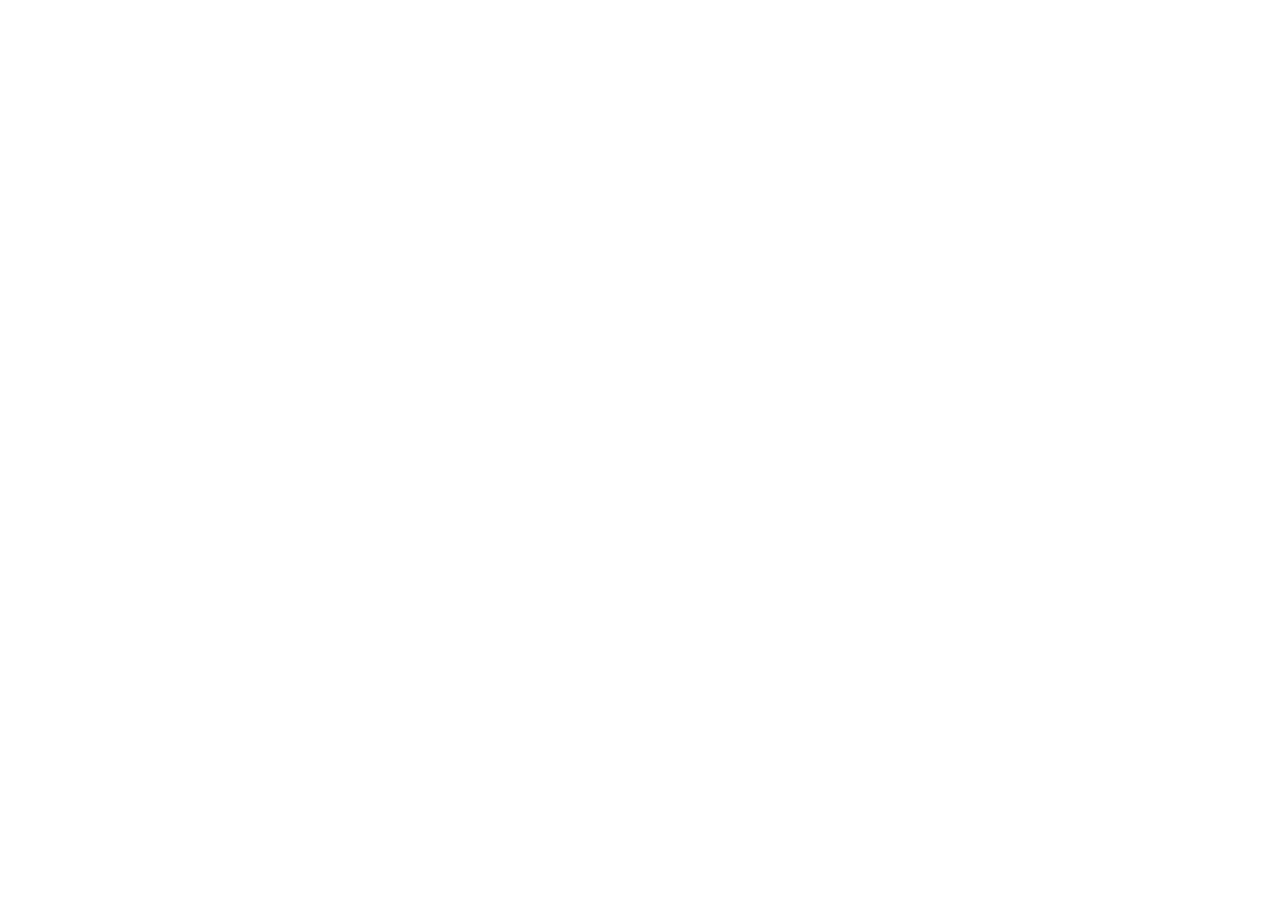
==== index.html @ 8fe0f2c8 "Template html and empty root css/js files" ====
<!doctype html>

<html lang="en">
<head>
  <meta charset="utf-8">

  <title>Recyclical</title> <!--TODO: change title -->
  <meta name="description" content=""> <!-- TODO: add description -->
  <meta name="author" content="EECS 493 Team 21">

  <!-- CSS -->
  <link rel="stylesheet" href="css/app.css">

  <!-- JavaScript -->
  <script src="js/app.js"></script>
</head>

<body>
</body>

</html>
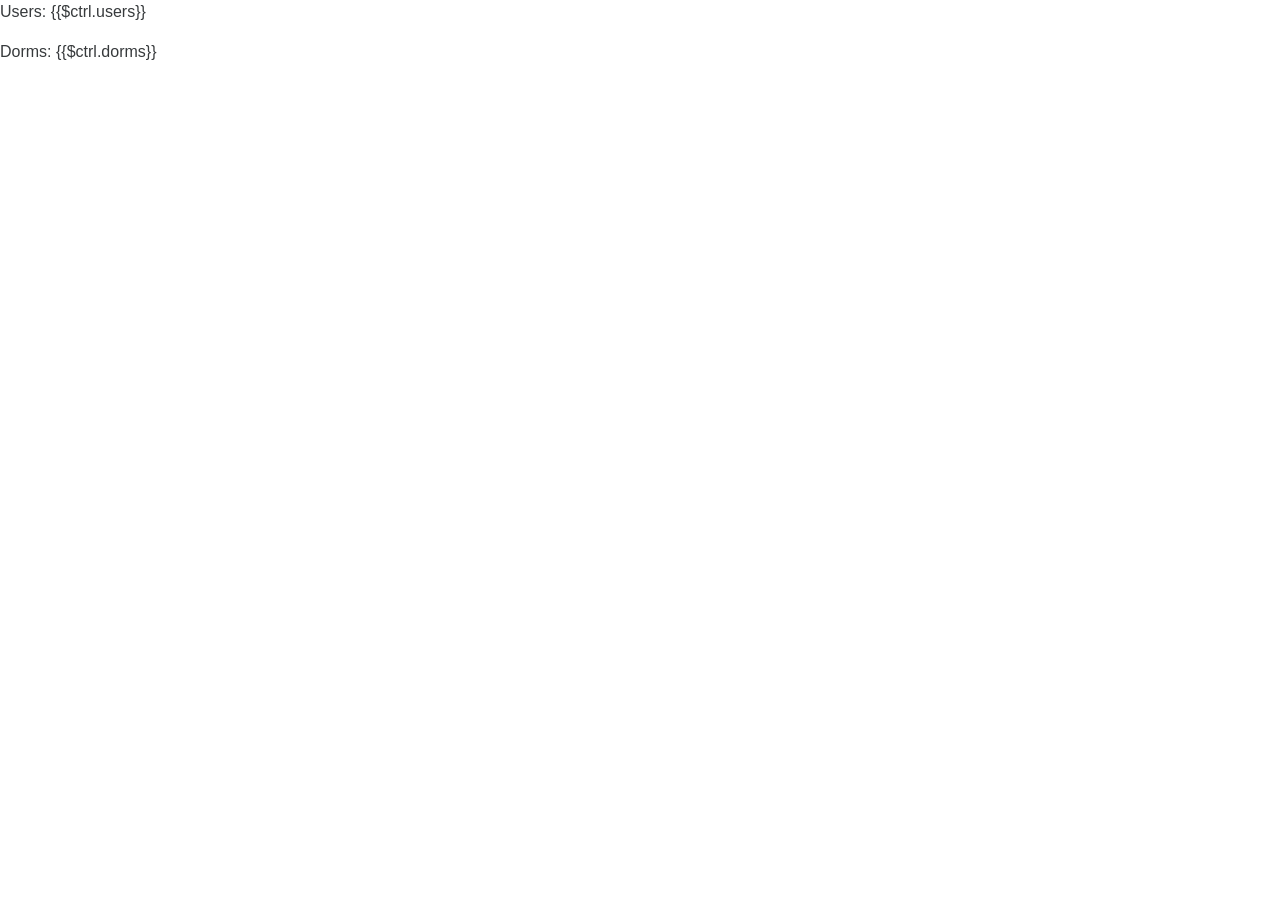
==== commit 2a7c67b4: "Added libs, basic WebSQL service" ====
--- a/index.html
+++ b/index.html
@@ -2,20 +2,28 @@
 
 <html lang="en">
 <head>
-  <meta charset="utf-8">
+    <meta charset="utf-8">
 
-  <title>Recyclical</title> <!--TODO: change title -->
-  <meta name="description" content=""> <!-- TODO: add description -->
-  <meta name="author" content="EECS 493 Team 21">
+    <title>Recyclical</title> <!--TODO: change title -->
+    <meta name="description" content=""> <!-- TODO: add description -->
+    <meta name="author" content="EECS 493 Team 21">
 
-  <!-- CSS -->
-  <link rel="stylesheet" href="css/app.css">
+    <!-- Libraries -->
+    <link rel="stylesheet" href="lib/bootstrap.min.css">
+    <script src="lib/angular.min.js"></script>
+    <script src="lib/Chart.bundle.min.js"></script>
 
-  <!-- JavaScript -->
-  <script src="js/app.js"></script>
+    <!-- Local CSS -->
+    <link rel="stylesheet" href="app.css">
+
+    <!-- Local JS -->
+    <script src="app.js"></script>
+    <script src="core/db.service.js"></script>
+    <script src="standings/standings.component.js"></script>
 </head>
 
-<body>
+<body ng-app="team21App">
+    <standings></standings>
 </body>
 
 </html>
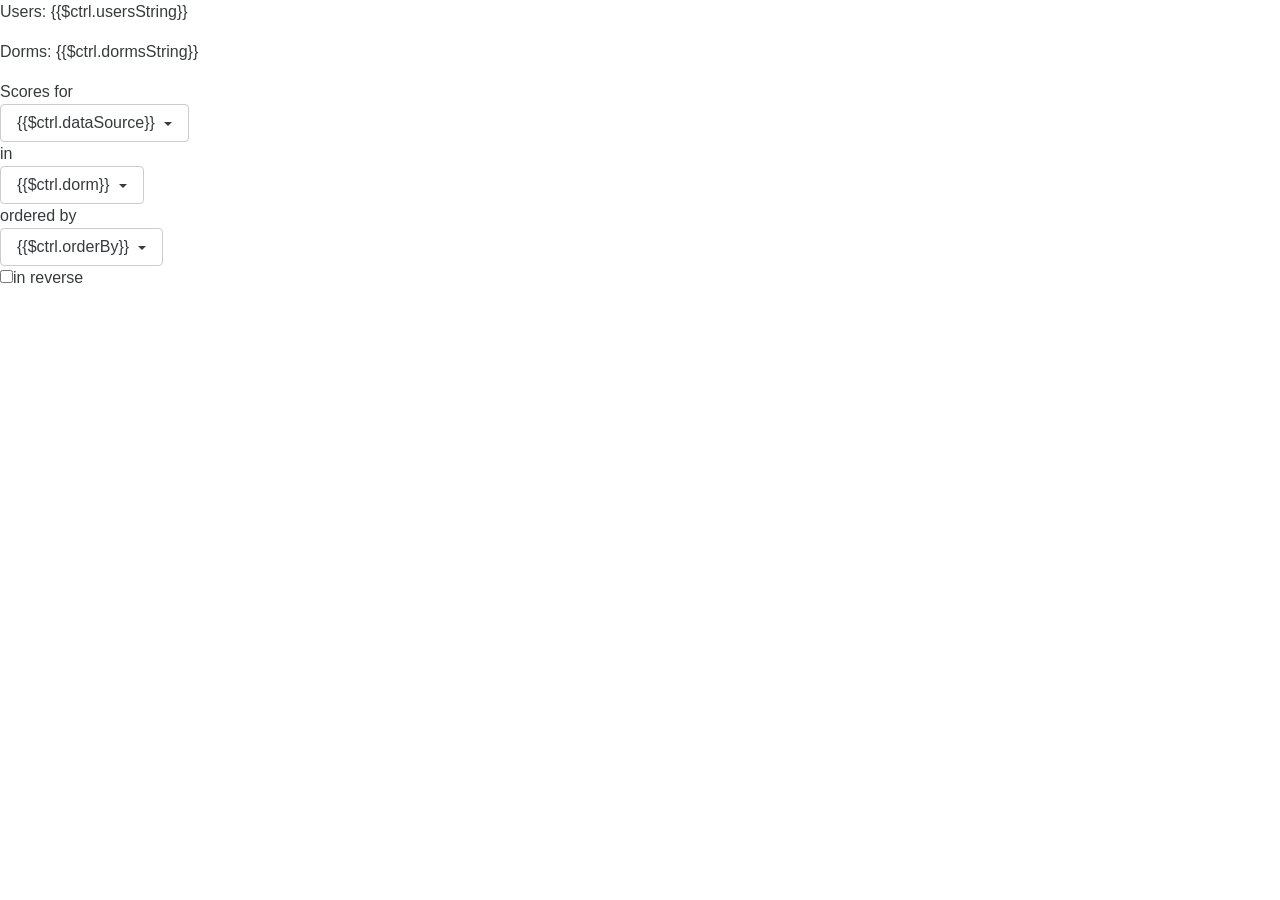
==== commit 231eca96: "Added display controls for standings chart" ====
--- a/index.html
+++ b/index.html
@@ -10,8 +10,13 @@
 
     <!-- Libraries -->
     <link rel="stylesheet" href="lib/bootstrap.min.css">
+
+    <script src="lib/jquery-3.1.1.min.js"></script>
+    <script src="lib/tether.min.js"></script>
+    <script src="lib/bootstrap.min.js"></script>
+    <script src="lib/Chart.bundle.min.js"></script>
     <script src="lib/angular.min.js"></script>
-    <script src="lib/Chart.bundle.min.js"></script>
+    <script src="lib/angular-chart.min.js"></script>
 
     <!-- Local CSS -->
     <link rel="stylesheet" href="app.css">
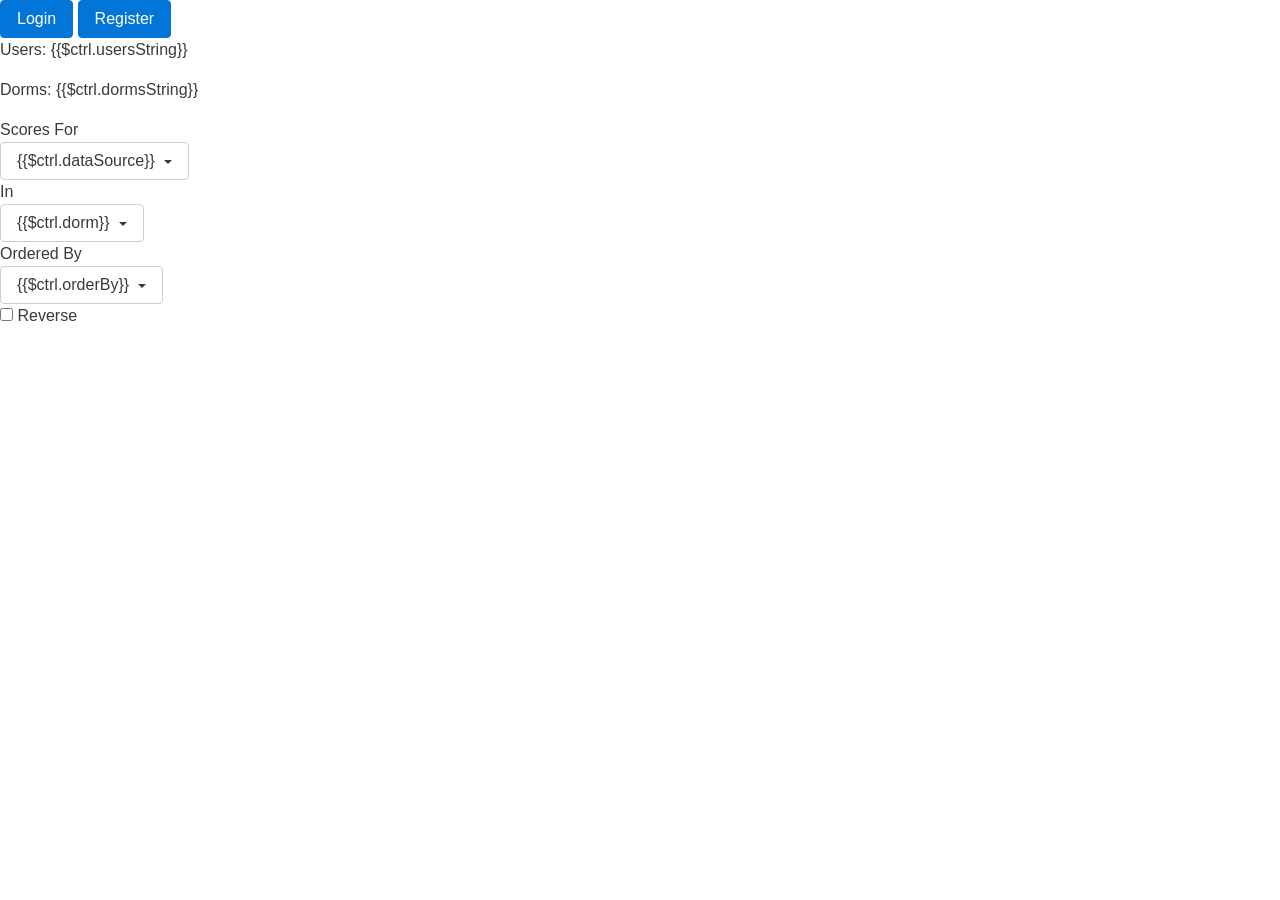
==== commit 19b214ea: "Added login and registration" ====
--- a/index.html
+++ b/index.html
@@ -10,6 +10,8 @@
 
     <!-- Libraries -->
     <link rel="stylesheet" href="lib/bootstrap.min.css">
+    <link rel="stylesheet" href="lib/bootstrap-grid.min.css">
+    <link rel="stylesheet" href="lib/bootstrap-flex.min.css">
 
     <script src="lib/jquery-3.1.1.min.js"></script>
     <script src="lib/tether.min.js"></script>
@@ -17,17 +19,23 @@
     <script src="lib/Chart.bundle.min.js"></script>
     <script src="lib/angular.min.js"></script>
     <script src="lib/angular-chart.min.js"></script>
+    <script src="lib/ui-bootstrap-tpls-2.3.1.min.js"></script>
 
     <!-- Local CSS -->
     <link rel="stylesheet" href="app.css">
+    <link rel="stylesheet" href="login/login.style.css">
+    <link rel="stylesheet" href="standings/standings.style.css">
 
     <!-- Local JS -->
     <script src="app.js"></script>
     <script src="core/db.service.js"></script>
+    <script src="core/account.service.js"></script>
+    <script src="login/login.component.js"></script>
     <script src="standings/standings.component.js"></script>
 </head>
 
 <body ng-app="team21App">
+    <login></login>
     <standings></standings>
 </body>
 
--- a/login/login.style.css
+++ b/login/login.style.css
@@ -0,0 +1,24 @@
+.login-form-label {
+    text-align: right;
+}
+
+.login-form-input {
+    margin: 0.3em 0;
+}
+
+.login-form-input .dropdown-menu {
+    height: auto;
+    max-height: 15em;
+    overflow-x: hidden;
+}
+
+.form-error-message {
+    font-weight: 600;
+    color: red;
+    text-align: center;
+    margin-top: 0.5em;
+}
+
+.form-footer-message {
+    margin-top: 1em;
+}
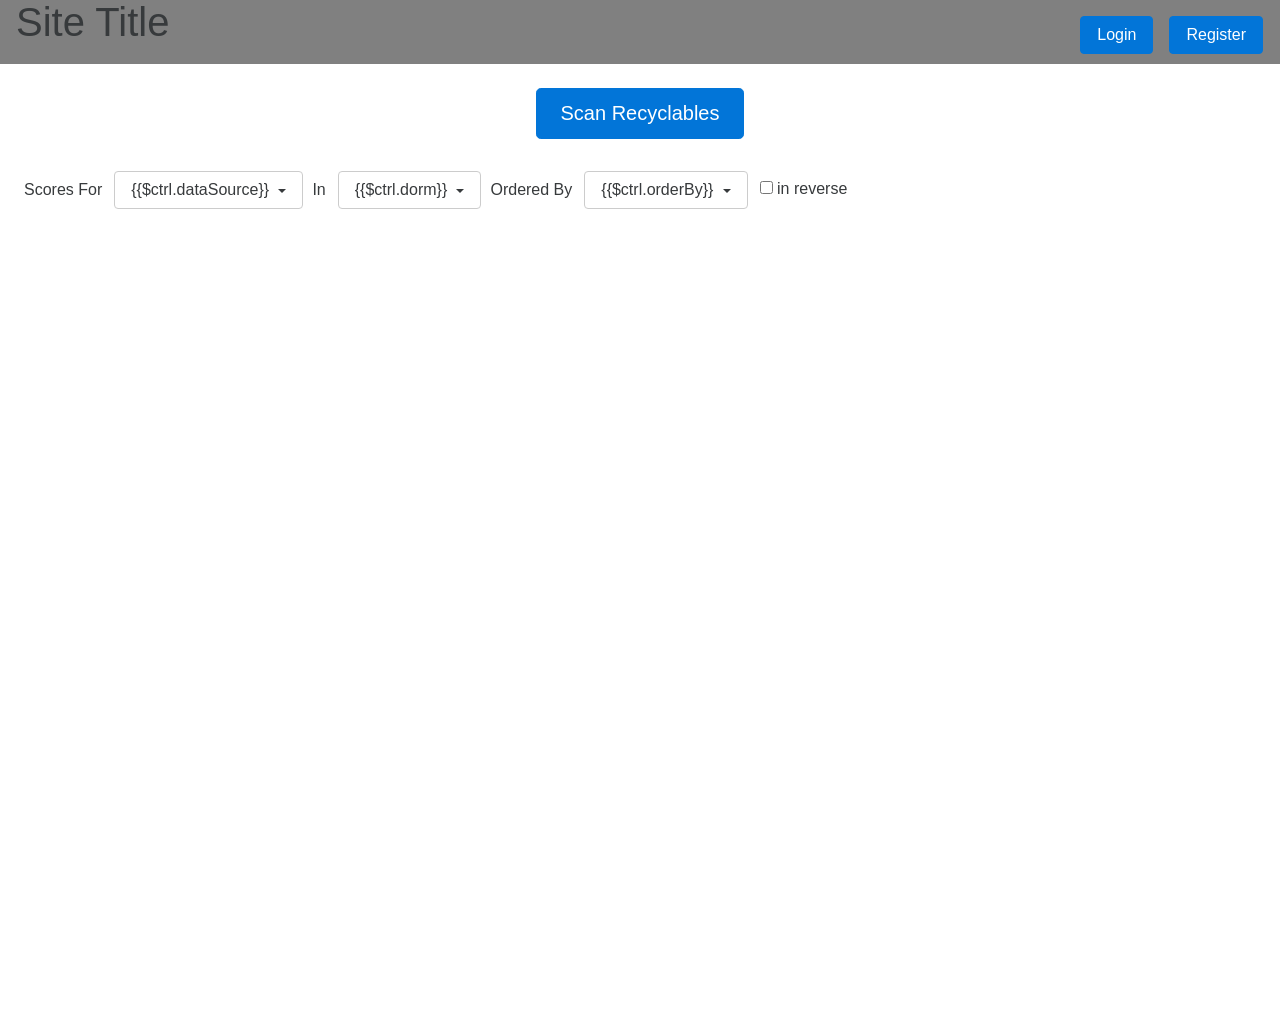
==== commit bf5a5b42: "Added routes" ====
--- a/index.html
+++ b/index.html
@@ -7,6 +7,8 @@
     <title>Recyclical</title> <!--TODO: change title -->
     <meta name="description" content=""> <!-- TODO: add description -->
     <meta name="author" content="EECS 493 Team 21">
+
+    <meta name="viewport" content="width=device-width, initial-scale=1">
 
     <!-- Libraries -->
     <link rel="stylesheet" href="lib/bootstrap.min.css">
@@ -18,6 +20,7 @@
     <script src="lib/bootstrap.min.js"></script>
     <script src="lib/Chart.bundle.min.js"></script>
     <script src="lib/angular.min.js"></script>
+    <script src="lib/angular-route.min.js"></script>
     <script src="lib/angular-chart.min.js"></script>
     <script src="lib/ui-bootstrap-tpls-2.3.1.min.js"></script>
 
@@ -32,11 +35,16 @@
     <script src="core/account.service.js"></script>
     <script src="login/login.component.js"></script>
     <script src="standings/standings.component.js"></script>
+    <script src="scanner/scanner.component.js"></script>
 </head>
 
 <body ng-app="team21App">
-    <login></login>
-    <standings></standings>
+    <div id="banner">
+        <h1>Site Title</h1>
+        <login></login>
+    </div>
+
+    <ng-view></ng-view>
 </body>
 
 </html>
--- a/app.css
+++ b/app.css
@@ -0,0 +1,28 @@
+html,
+body {
+	height: 100%;
+	margin: 0;
+	padding: 0;
+}
+
+body {
+	position: relative;
+}
+
+#banner {
+	width: 100%;
+	min-height: 4em;
+	padding-left: 1em;
+	margin-bottom: 1.5em;
+	background-color: gray;
+}
+
+.center-container {
+	width: 100%;
+	text-align: center;
+}
+
+.center {
+	margin-left: auto;
+	margin-right: auto;
+}
--- a/login/login.style.css
+++ b/login/login.style.css
@@ -1,3 +1,15 @@
+#login-controls,
+#logout-controls {
+    position: absolute;
+    top: 1em;
+    right: 2em;
+}
+
+#login-controls button,
+#logout-controls button {
+    margin-left: 1em;
+}
+
 .login-form-label {
     text-align: right;
 }
--- a/standings/standings.style.css
+++ b/standings/standings.style.css
@@ -0,0 +1,22 @@
+#standings-controls,
+#standings-chart-container {
+    width: 100%;
+    max-width: 1280px;
+    margin: 0 auto;
+}
+
+#scan-button {
+	margin-bottom: 2em;
+}
+
+#standings-chart-container {
+	margin-top: 1em;
+}
+
+.dropdown-label {
+    margin: 0 0.75em 0 1.5em;
+}
+
+#standings-controls .checkbox {
+    margin: 0.35em 0 0 0.75em;
+}
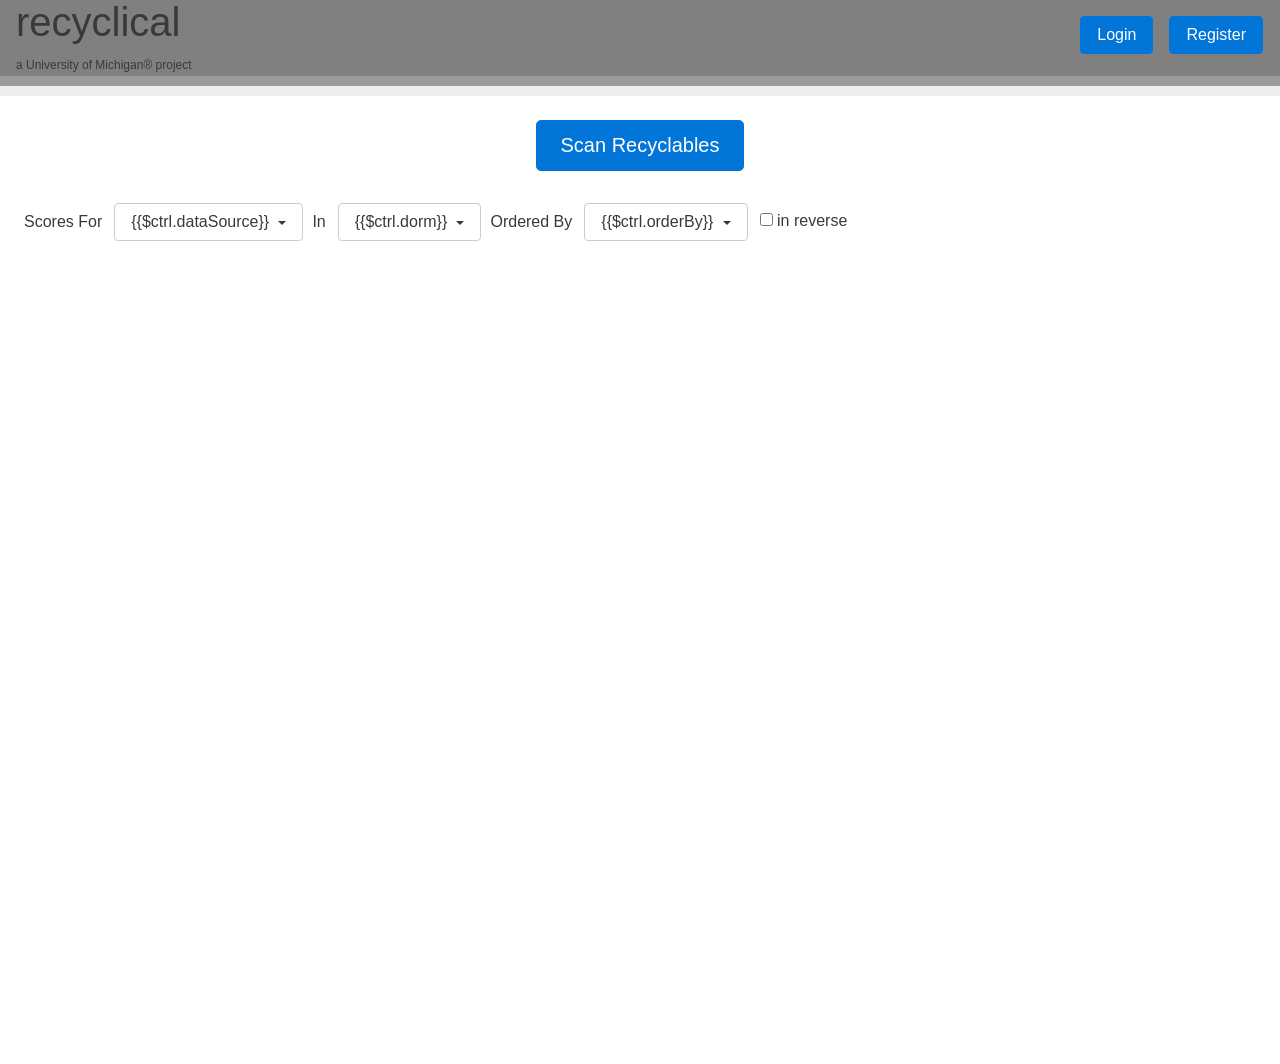
==== commit 97783229: "style/title change" ====
--- a/index.html
+++ b/index.html
@@ -40,7 +40,8 @@
 
 <body ng-app="team21App">
     <div id="banner">
-        <h1>Site Title</h1>
+        <h1 style="padding-top:5px float:right">recyclical</h1>
+        <span style="font-size: 12px">a University of Michigan&reg; project</span>
         <login></login>
     </div>
 
--- a/app.css
+++ b/app.css
@@ -15,6 +15,8 @@
 	padding-left: 1em;
 	margin-bottom: 1.5em;
 	background-color: gray;
+	border-style:none none groove none;
+	border-width:20px;
 }
 
 .center-container {
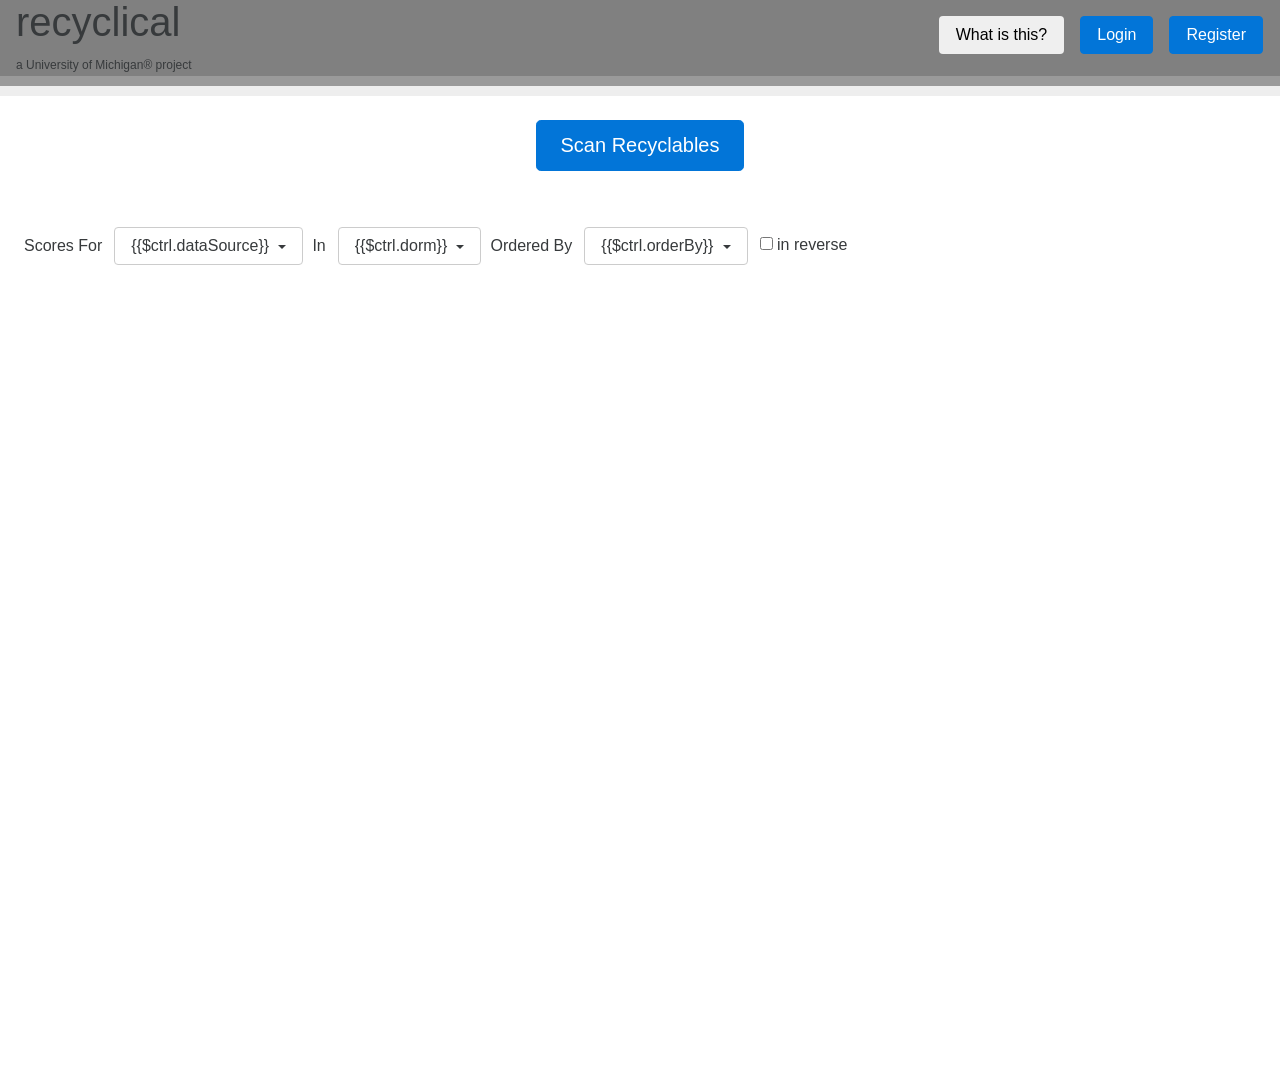
==== commit b7ddc5f5: "justins fix" ====
--- a/index.html
+++ b/index.html
@@ -4,7 +4,7 @@
 <head>
     <meta charset="utf-8">
 
-    <title>Recyclical</title> <!--TODO: change title -->
+    <title>Recyclical</title>
     <meta name="description" content=""> <!-- TODO: add description -->
     <meta name="author" content="EECS 493 Team 21">
 
--- a/app.css
+++ b/app.css
@@ -1,8 +1,10 @@
 html,
 body {
 	height: 100%;
+	min-width: 580px;
 	margin: 0;
 	padding: 0;
+	min-width:580px;
 }
 
 body {
@@ -14,7 +16,7 @@
 	min-height: 4em;
 	padding-left: 1em;
 	margin-bottom: 1.5em;
-	background-color: gray;
+	background-color: grey;
 	border-style:none none groove none;
 	border-width:20px;
 }
@@ -27,4 +29,21 @@
 .center {
 	margin-left: auto;
 	margin-right: auto;
-}+}
+
+.prof-item {
+	margin-left: auto;
+    margin-right: auto;
+    padding-left: 200px;
+    margin-top: 5px;
+    float: top;
+}
+
+.modal-dialog {
+	min-width: 550px;
+}
+
+
+
+
+
--- a/standings/standings.style.css
+++ b/standings/standings.style.css
@@ -20,3 +20,13 @@
 #standings-controls .checkbox {
     margin: 0.35em 0 0 0.75em;
 }
+
+.success
+{
+	color:green;
+}
+
+.fail
+{
+	color:red;
+}
